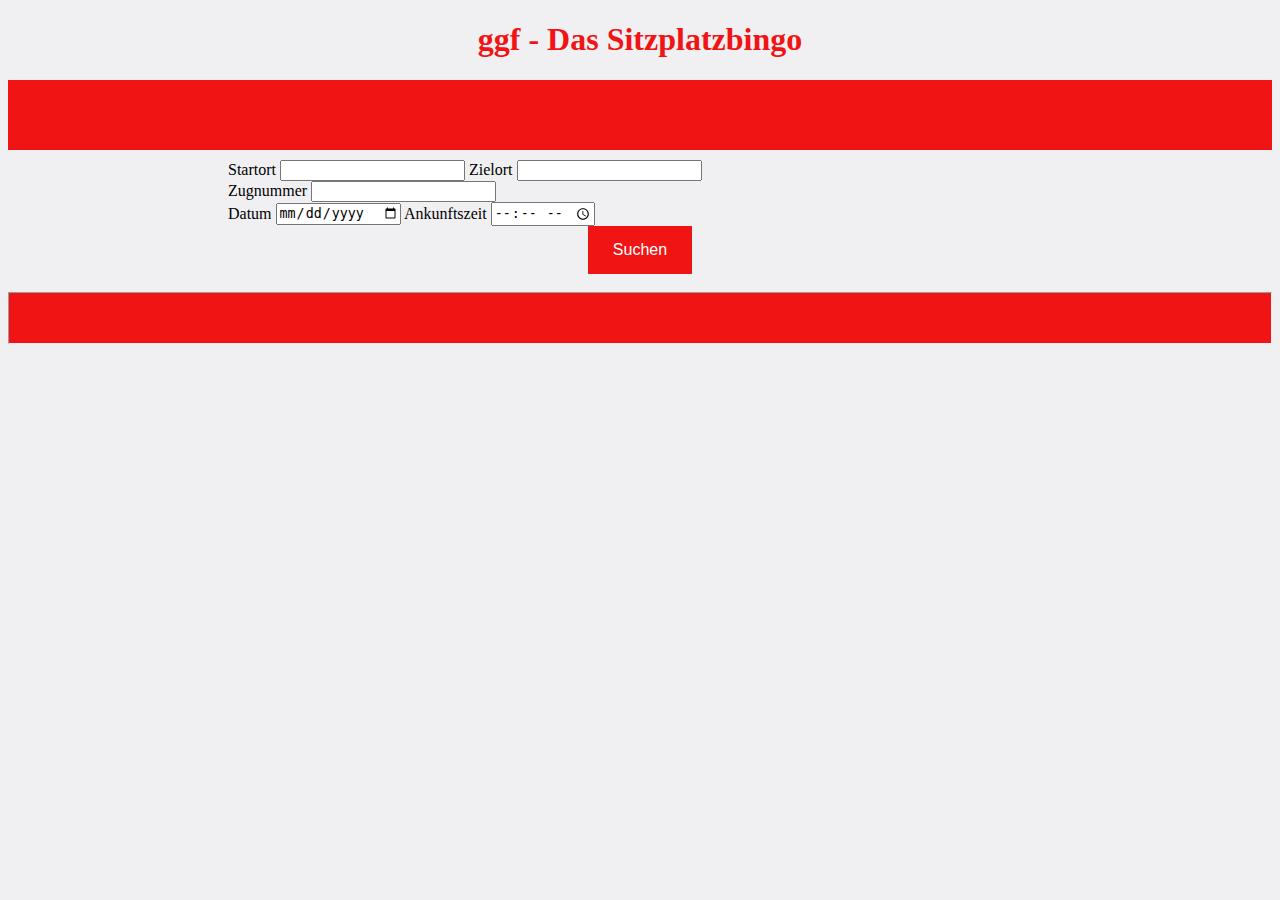
==== index.html @ f3864497 "Add files via upload" ====
<!doctype html>
<html>
<head>
	<title>GGF</title>
	<link rel="stylesheet" type="text/css" href="style.css">
	</link>
</head>
<body>
	<center>	
	<h1>ggf - Das Sitzplatzbingo</h1>
	</center>
	<form>

	<div class ="rote_striche">
	</div>	
	<div class ="Kasten">
		<label>Startort</label>
		<input type="text"</input>
		<label>Zielort</label>
		<input type="text"</input>
	<br>
		<label>Zugnummer</label>
		<input type="text"</input>
	<br>
		<label>Datum</label>
		<input type="date"</input>
		<label>Ankunftszeit</label>
		<input type="time"</input>
	<br>
	<center>
		<button class="button">Suchen</button>
	</center>
	</div>
	</form>
	<hr class="rote_striche">
</body>
</html>
---- style.css ----
h1 {
			color:#f01414;
		}
		body {
			background:#f0f0f2;
		}
		.rote_striche {
			background-color:#f01414;
			height:50px;
		}
		div {
			padding:10px 220px;
		}
		.Startort {
			with: 125px;
		}
		.button {
 			background-color: #f01414;
  			border: none;
  			color: white;
  			padding: 15px 25px;
  			text-align: center;
  			font-size: 16px;
  			cursor: pointer;
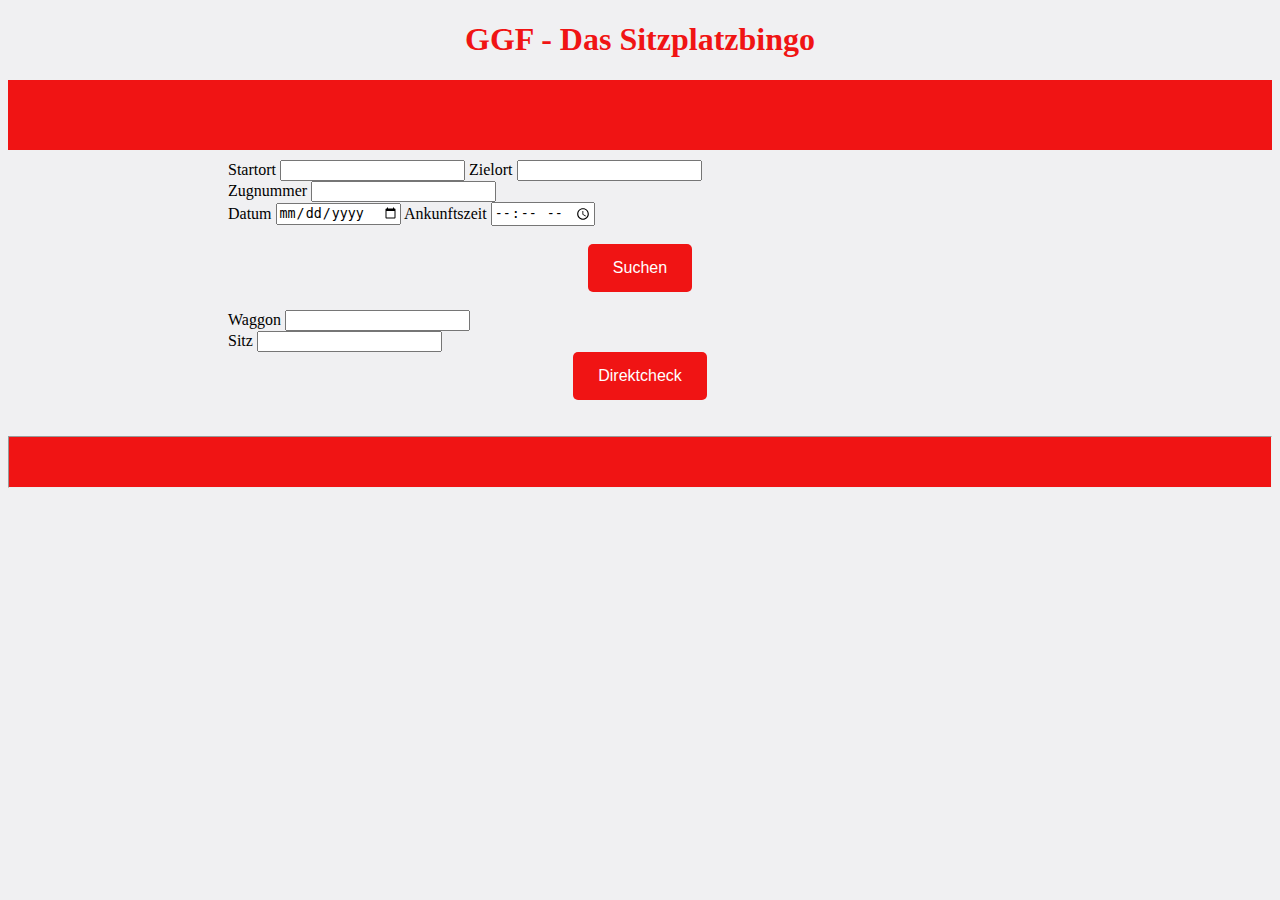
==== commit 9d1b6ee8: "Add files via upload" ====
--- a/index.html
+++ b/index.html
@@ -6,8 +6,15 @@
 	</link>
 </head>
 <body>
+
+
+
+
+
+
+
 	<center>	
-	<h1>ggf - Das Sitzplatzbingo</h1>
+	<h1>GGF - Das Sitzplatzbingo</h1>
 	</center>
 	<form>
 
@@ -27,12 +34,36 @@
 		<label>Ankunftszeit</label>
 		<input type="time"</input>
 	<br>
+	<br>
 	<center>
-		<button class="button">Suchen</button>
+		<button id="suchen" class="button">Suchen</button>
 	</center>
+	<br>
+		<label>Waggon</label>
+		<input type="text"</input>
+	<br>
+		<label>Sitz</label>
+		<input type="text"</input>		
+	<center>
+		<button id="direktcheck" class="button">Direktcheck</button>
+	</center>
+	<br>
 	</div>
 	</form>
 	<hr class="rote_striche">
+       <script src="https://ajax.googleapis.com/ajax/libs/jquery/3.4.1/jquery.min.js"></script>
+       <script>
+       $( "button#direktcheck" ).on( "click", function( event ) {
+          event.preventDefault();
+          $.ajax({
+		  url: "http://192.168.10.146:5000/seats/ICE610/2019-11-02/Wolfsburg%20Hbf",
+                  type: "GET",
+		  success: function( result ) {
+                     console.log(result);
+		  }
+	 });
+       });
+       </script>
 </body>
 </html>
 	
--- a/style.css
+++ b/style.css
@@ -22,3 +22,5 @@
   			text-align: center;
   			font-size: 16px;
   			cursor: pointer;
+			border-radius: 5px;
+		}
